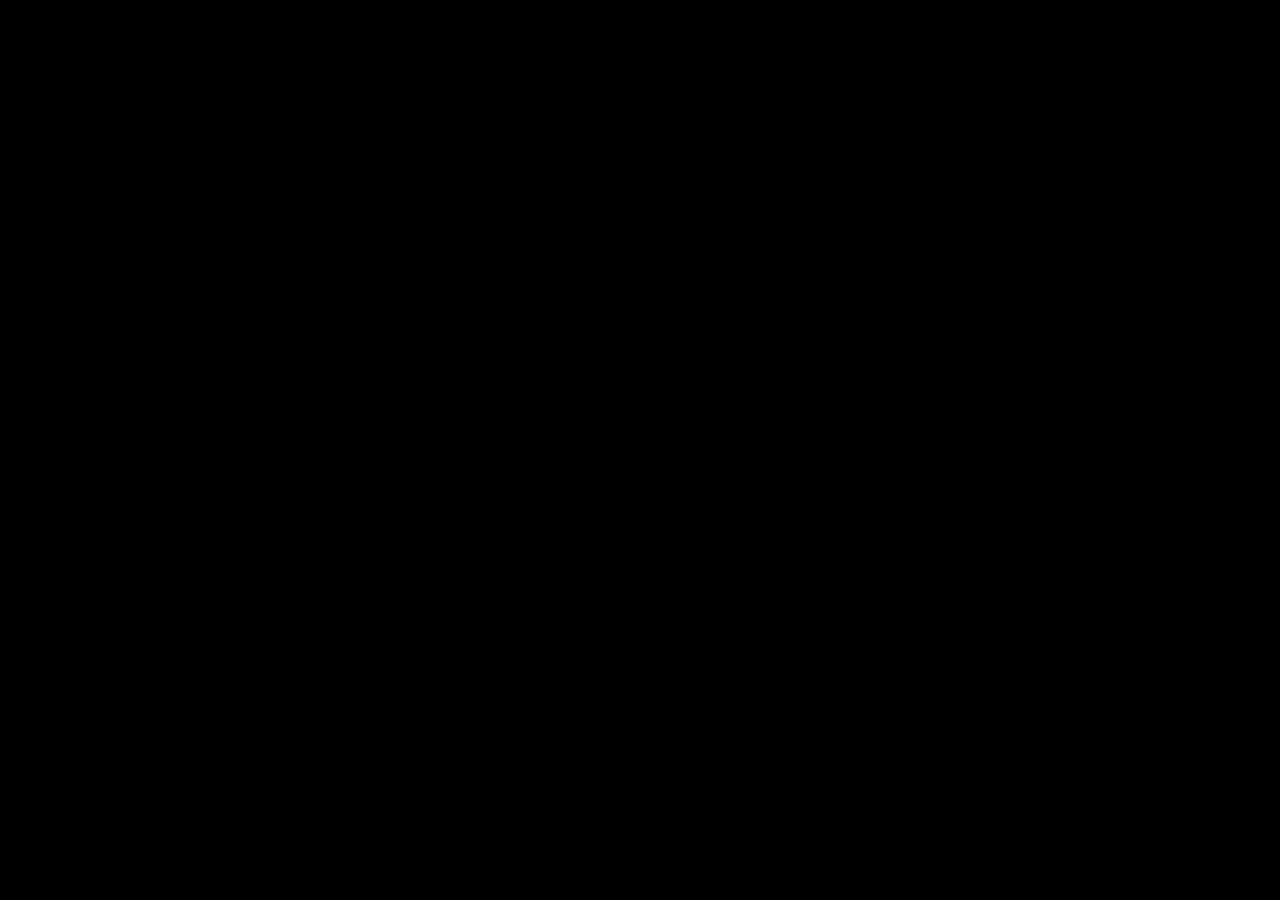
==== site/05-14-Thermodynamic cycles/thermodynamic_cycles.html @ 349e3cd0 "Add files via upload" ====
<!DOCTYPE html>
<html>
<head>
  <meta charset="utf-8" />
  <title>Thermodynamic cycles</title>
  <meta name="viewport" content="width=device-width, initial-scale=1">
  <link rel="stylesheet" type="text/css" media="screen" href="main.css" />
  <script src="https://cdnjs.cloudflare.com/ajax/libs/p5.js/0.6.1/p5.js"></script>
  <script src="main.js"></script>
</head>
<body>
  <!-- <header> -->
    <!-- <h1>Thermodynamic Cycles</h1> -->
  <!-- </header> -->
  <!-- <section> -->
    <!-- <article> -->
        <!-- <h2>Animation</h2> -->
  <!-- <figure id="sketch-holder"> -->
    <!--Sketch goes here-->
  <!-- </figure> -->
        <!-- <p> -->
          <!-- Use the controls to add heat or perform work on the system. -->
        <!-- </p> -->
    <!-- </article> -->
    
  <!-- </section> -->

  
</body>
</html>
---- site/05-14-Thermodynamic cycles/main.css ----
html, body {
  height: 100%;
}
body { 
  background-color: black;
  display: flex;
  margin-top: 0em;
  margin-bottom: 0em;
  margin-left: 0px;
  margin-right: 0px;
  overflow: hidden;
  /* This centers our sketch horizontally. */
  justify-content: center;

  /* This centers our sketch vertically. */
  align-items: center;
}

/* #sketch-holder {
  margin: 0px;
  position: absolute;
  top: 50%;
  transform: perspective(1px) translateY(-50%);
} */
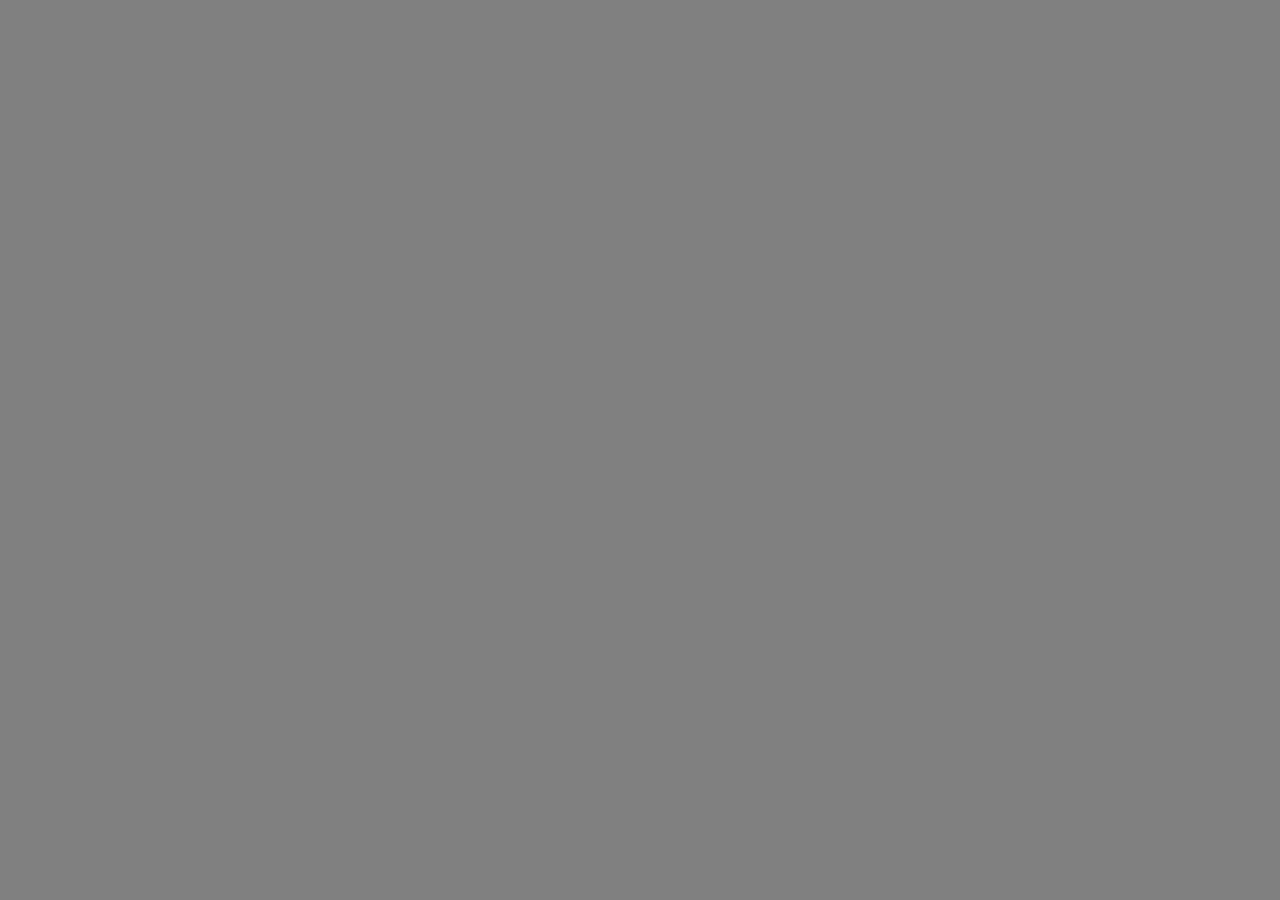
==== commit 648cf73f: "Add files via upload" ====
--- a/site/05-14-Thermodynamic cycles/thermodynamic_cycles.html
+++ b/site/05-14-Thermodynamic cycles/thermodynamic_cycles.html
@@ -6,7 +6,12 @@
   <meta name="viewport" content="width=device-width, initial-scale=1">
   <link rel="stylesheet" type="text/css" media="screen" href="main.css" />
   <script src="https://cdnjs.cloudflare.com/ajax/libs/p5.js/0.6.1/p5.js"></script>
+  <script src="auxiliary.js"></script>
   <script src="main.js"></script>
+  <script src="molecule.js"></script>
+  <script src="gas.js"></script>
+  <script src="event.js"></script>
+  <script src="priority-queue.js"></script>
 </head>
 <body>
   <!-- <header> -->
--- a/site/05-14-Thermodynamic cycles/main.css
+++ b/site/05-14-Thermodynamic cycles/main.css
@@ -2,7 +2,7 @@
   height: 100%;
 }
 body { 
-  background-color: black;
+  background-color: gray;
   display: flex;
   margin-top: 0em;
   margin-bottom: 0em;
